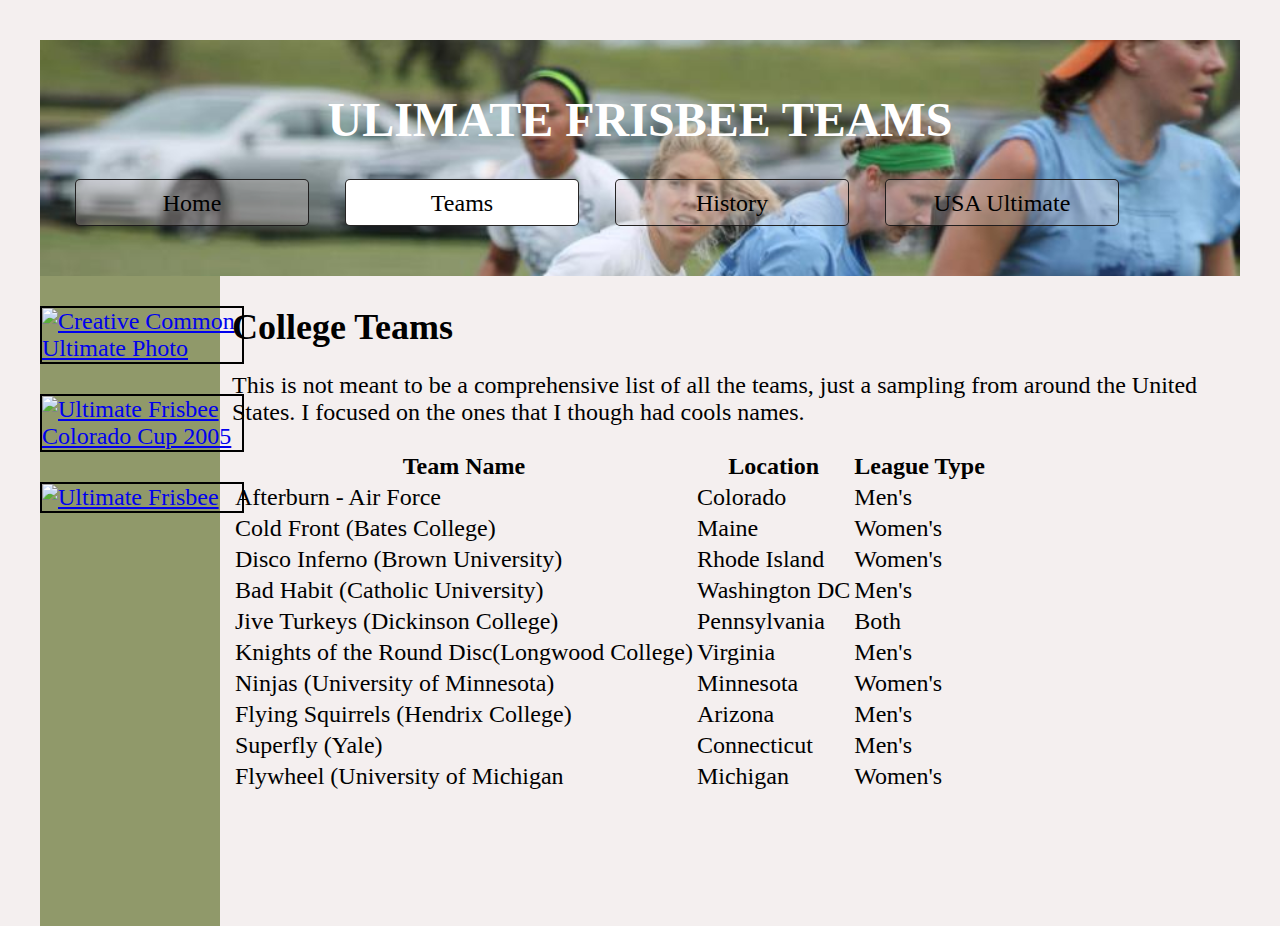
==== teams.html @ 46b2b18c "first commit" ====
<!DOCTYPE html>
<html lang="en">
<head>
	<meta charset="UTF-8">
	<title>Ultimate Frisbee - Teams</title>
	<link rel="stylesheet" href="css/hw1.css">
</head>
<body>
	<header>
		<h1>Ulimate Frisbee Teams</h1>
		<nav>
			<a class="current" href="index.html">Home</a>
			<a  href="history.html" class = "active">Teams</a>
			<a  href="history.html">History</a>
			<a  href="http://www.usaultimate.org/index.html" target="_blank">USA Ultimate</a>
		</nav>
	</header>
	<main>
		<aside class = "left">
			<a href="https://commons.wikimedia.org/wiki/File%3AUltimate_Frisbee%2C_Jul_2009_-_17.jpg"><img src="https://upload.wikimedia.org/wikipedia/commons/5/5d/Ultimate_Frisbee%2C_Jul_2009_-_19.jpg" alt="Creative Common Ultimate Photo" title="By Ed Yourdon [CC BY-SA 2.0 (http://creativecommons.org/licenses/by-sa/2.0)], via Wikimedia Commons"/> </a>
			<a href="https://commons.wikimedia.org/wiki/File%3AUltimate_Frisbee_Colorado_Cup_2005.jpg"><img alt="Ultimate Frisbee Colorado Cup 2005" src="https://upload.wikimedia.org/wikipedia/commons/thumb/7/7d/Ultimate_Frisbee_Colorado_Cup_2005.jpg/512px-Ultimate_Frisbee_Colorado_Cup_2005.jpg"/></a>
			<a href="https://www.flickr.com/photos/paradisecoastie/15409853738/" title="Ultimate Frisbee"><img src="https://farm4.staticflickr.com/3948/15409853738_7dbfbfbac7_k.jpg"  alt="Ultimate Frisbee"></a>
		</aside>
		<section class = "right">
			<h2>College Teams</h2>
			<p>This is not meant to be a comprehensive list of all the teams, just a sampling from around the United States.  I focused on the ones that I though had cools names.</p>
			<table>
				<tr><th>Team Name</th>
					<th>Location</th>
					<th>League Type</th></tr>
				<tr>
					<td>Afterburn - Air Force</td>
					<td>Colorado</td>
					<td>Men's</td>
				</tr>
				<tr>
					<td>Cold Front (Bates College)</td>
					<td>Maine</td>
					<td>Women's</td>
				</tr>
				<tr>
					<td>Disco Inferno (Brown University)</td>
					<td>Rhode Island</td>
					<td>Women's</td>
				</tr>
				<tr>
					<td>Bad Habit (Catholic University)</td>
					<td>Washington DC</td>
					<td>Men's</td>
				</tr>
				<tr>
					<td>Jive Turkeys (Dickinson College)</td>
					<td>Pennsylvania</td>
					<td>Both</td>
				</tr>
				<tr>
					<td>Knights of the Round Disc(Longwood College)</td>
					<td>Virginia</td>
					<td>Men's</td>
				</tr>
				<tr>
					<td>Ninjas (University of Minnesota)</td>
					<td>Minnesota</td>
					<td>Women's</td>
				</tr>
				<tr>
					<td>Flying Squirrels (Hendrix College)</td>
					<td>Arizona</td>
					<td>Men's</td>
				</tr>
				<tr>
					<td>Superfly (Yale)</td>
					<td>Connecticut</td>
					<td>Men's</td>
				</tr>
				<tr>
					<td>Flywheel (University of Michigan</td>
					<td>Michigan</td>
					<td>Women's</td>
				</tr>
			</table>
		</section>
	</main>
</body>
</html>
---- css/hw1.css ----
body{
  box-sizing: border-box;
  margin: 30px;
  padding: 10px;
  /* margin: 4%;
  padding: 2%;
  height: 100%; */
  font-size: 150%;
  background-color: #dbcbcb4d;
}
header{
  background: #25232445;
  
  background-image: url(http://intro-webdesign.com/CSS/assignment-2/images/flywheel.jpg);
  background-image: url(../images/flywheel.jpg);
  background-repeat: no-repeat;
  background-size: cover;
  height: auto;
  padding: 20px;
  
}
h1{
  text-align: center;
  color: #ffffff;
  text-transform: uppercase;
}

nav  a{
  display: inline-block;
  text-decoration: none;
  text-align: center;
  background-color: #dbcbcb4d;
  color: black;
  width: 20%;
  height: 25px;
  padding: 10px 0px;
  margin: 0 15px 30px 15px;
  border: 1px solid #1b1919f2;
  border-radius: 5px;
}
nav a.active{
  background-color: #ffffff;
}
nav  a:hover{
  background-color: green;
}

h2{
  margin: 0px;
  color: black;
  /* text-transform: uppercase; */
}
/* main{
  display: inline;
  justify-content: flex-start;
  background-color: grey;
} */
/* main > .left, main > .right{
  display: inline-block;
} */
.left{
  float: left;
  width: 15%;
  background-color: #90996a;
  height: 650px;

}
.right{
  width: 84%;
  float: right;
  padding-top: 30px;
  /* background-color: grey; */
  padding-left: 1%;
}
img{
  display: block;
  width: 200px;
  margin: 30px auto; 
  border: 2px solid black;
}
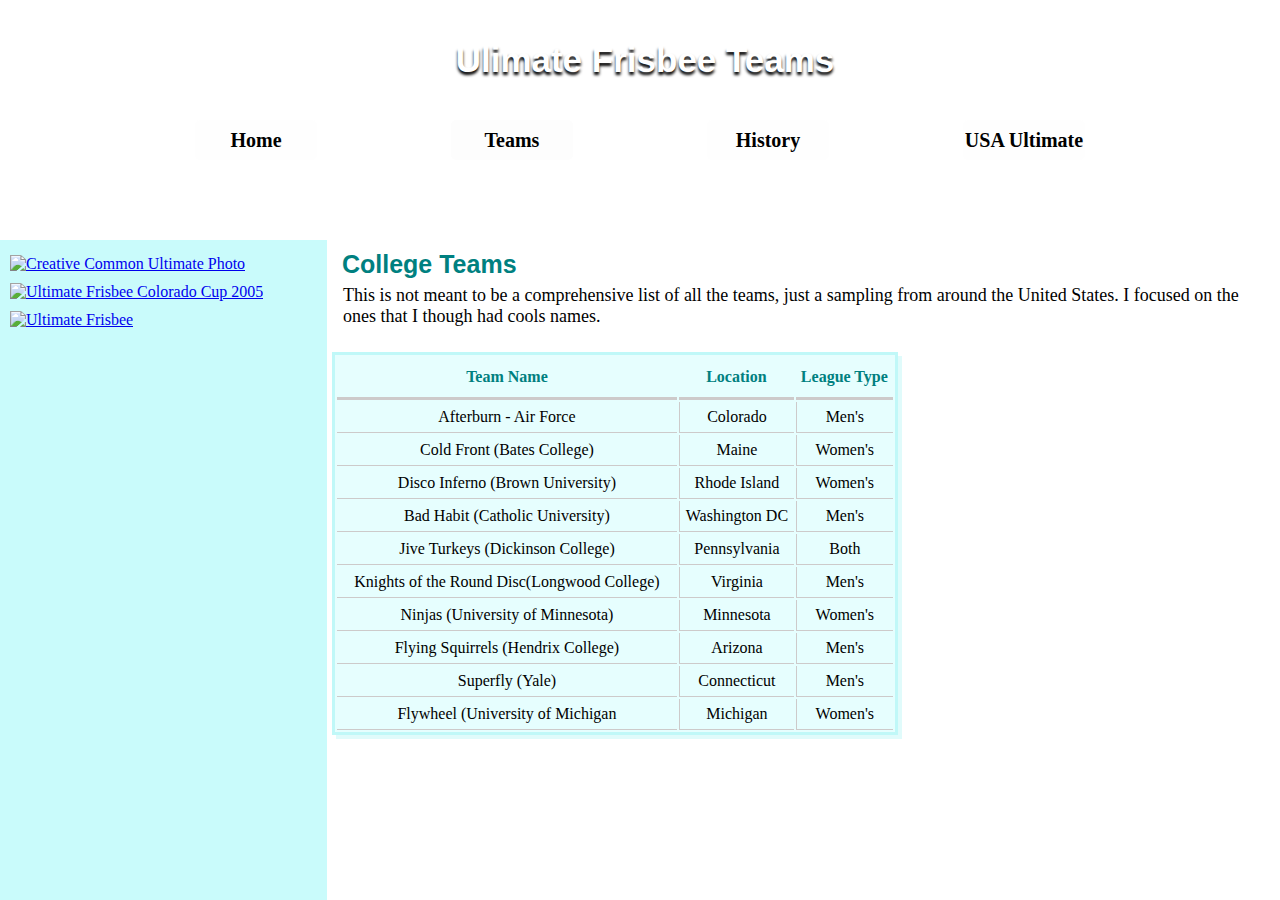
==== commit a3b2d64a: "Website team page table styled" ====
--- a/teams.html
+++ b/teams.html
@@ -3,7 +3,9 @@
 <head>
 	<meta charset="UTF-8">
 	<title>Ultimate Frisbee - Teams</title>
-	<link rel="stylesheet" href="css/hw1.css">
+	<!-- <link rel="stylesheet" href="css/hw1.css"> -->
+	<link rel="stylesheet" href="css/style.css">
+
 </head>
 <body>
 	<header>
@@ -25,7 +27,8 @@
 			<h2>College Teams</h2>
 			<p>This is not meant to be a comprehensive list of all the teams, just a sampling from around the United States.  I focused on the ones that I though had cools names.</p>
 			<table>
-				<tr><th>Team Name</th>
+				<tr>
+					<th>Team Name</th>
 					<th>Location</th>
 					<th>League Type</th></tr>
 				<tr>
--- a/css/hw1.css
+++ b/css/hw1.css
@@ -1,21 +1,24 @@
+*{
+  margin: 0;
+  padding: 0;
+  box-sizing: border-box;
+}
 body{
-  box-sizing: border-box;
-  margin: 30px;
-  padding: 10px;
-  /* margin: 4%;
-  padding: 2%;
-  height: 100%; */
-  font-size: 150%;
-  background-color: #dbcbcb4d;
+  margin: 20px;
+  width: 100%;
+  height: 100%;
+  font-size: 12px;
+  font-family: 'Trebuchet MS', 'Lucida Sans Unicode', 'Lucida Grande', 'Lucida Sans', Arial, sans-serif;
+  /* background-color: #dbcbcb4d; */
 }
 header{
   background: #25232445;
-  
   background-image: url(http://intro-webdesign.com/CSS/assignment-2/images/flywheel.jpg);
   background-image: url(../images/flywheel.jpg);
   background-repeat: no-repeat;
   background-size: cover;
   height: auto;
+  width: 100%;
   padding: 20px;
   
 }
@@ -24,17 +27,22 @@
   color: #ffffff;
   text-transform: uppercase;
 }
-
+nav{
+  display: flex;
+  justify-content: space-evenly;
+  align-items: center;
+  margin-top: 20px;
+  width: 100%;
+}
 nav  a{
-  display: inline-block;
+  display: block;
   text-decoration: none;
   text-align: center;
   background-color: #dbcbcb4d;
   color: black;
   width: 20%;
-  height: 25px;
-  padding: 10px 0px;
-  margin: 0 15px 30px 15px;
+  height: 50px;
+  line-height: 50px;
   border: 1px solid #1b1919f2;
   border-radius: 5px;
 }
@@ -46,35 +54,71 @@
 }
 
 h2{
-  margin: 0px;
   color: black;
+  margin-bottom: 10px;
   /* text-transform: uppercase; */
 }
-/* main{
-  display: inline;
-  justify-content: flex-start;
-  background-color: grey;
-} */
-/* main > .left, main > .right{
-  display: inline-block;
-} */
+main{
+  display: flex;
+  width: 100%;
+}
 .left{
-  float: left;
-  width: 15%;
+  width: 25%;
   background-color: #90996a;
-  height: 650px;
+  min-height: 100vh;
 
 }
 .right{
-  width: 84%;
-  float: right;
+  width: 75%;
   padding-top: 30px;
-  /* background-color: grey; */
-  padding-left: 1%;
+  padding-left: 5px;
 }
 img{
   display: block;
-  width: 200px;
+  width: 80%;
   margin: 30px auto; 
   border: 2px solid black;
 }
+.right p{
+  margin-bottom: 10px;
+}
+table{
+  width: 80%; 
+  margin: 10px auto;
+  height: 400px;
+  font-weight: 300;
+  font-family: 'Lucida Sans', 'Lucida Sans Regular', 'Lucida Grande', 'Lucida Sans Unicode', Geneva, Verdana, sans-serif;
+  line-height: 30px;
+  border-spacing: 3px; 
+}
+th{
+  border-bottom: 3px solid #b1e053;
+  border-radius: 5px 5px 0  0;
+  background-color: #92a757;
+  /* -webkit-background-color: ; */
+  /* background-image: linear-gradient(to right, #92a757, #92a252); */
+  padding:0 10px ;
+  color: #fff;
+}
+th:first-child{
+  text-align: left;
+}
+tr > td{
+  text-align: center;
+}
+tr > td:first-child{
+  text-align: left;
+  
+}
+tr:not(first-child){
+  opacity: 0.75;
+}
+tr:hover{
+  opacity: 1;
+}
+td{
+  padding-left: 5px;
+  color: #000;
+  border-radius: 2px;
+  background-color: #e4f5d4;
+}
--- a/css/style.css
+++ b/css/style.css
@@ -0,0 +1,102 @@
+*{
+  padding: 0;
+  margin: 0;
+}
+header{
+  display:flex;
+  flex-direction: column;
+  align-items: center;
+  padding-top: 40px;
+  width:100%;
+  min-height: 200px;
+  height:auto;
+  background: url('http://intro-webdesign.com/CSS/assignment-2/images/flywheel.jpg')0 0/100% no-repeat;
+}
+
+h1{
+  color: white;
+  margin-left: 10px;
+  font-size: 35px;
+  font-family: "Gill Sans", sans-serif;
+  text-shadow: 0px 3px 3px black;
+}
+h2{
+  color: teal;
+  margin-left: 10px;
+  font-size: 25px;
+  font-family: "Gill Sans", sans-serif;
+}
+
+nav{
+  margin-top: 40px;
+  width: 80%;
+  list-style:none;
+  display:flex;
+  justify-content: space-around;
+  
+}
+nav a{
+  width: 12%;
+  height: 40px;
+  text-align: center;
+  line-height: 40px;
+  color: black;
+  font-weight: 600;
+  text-decoration: none;
+  font-size: 20px;  
+  background-color: rgb(253, 253, 253,0.3);
+  border-radius: 5px;
+}
+nav a:nth-child(2){
+  background-color: rgb(253, 253, 253);
+}
+main{
+  display:flex;
+  justify-content: space-between;
+  width:100%;
+  min-height: calc(100vh - 240px);
+  height: auto;
+  background-color: white;
+}
+main .left{
+  background-color:rgba(90, 242, 242, 0.327);
+  padding: 10px;
+  width: 30%;
+}
+main .left img{
+  width: 100%;
+  height: auto;
+  margin: 5px 0;
+}
+
+main .right{
+  padding: 10px 5px;
+}
+
+main p{
+  padding:5px 10px;
+  margin: 1px;
+  font-size: 18px;
+}
+
+table {
+  margin-top: 20px;
+  width:60%;
+  border: 3px solid rgba(53, 225, 225, 0.21);
+  box-shadow: 4px 4px rgba(101, 235, 235, 0.2);
+  color: black;
+  background: rgba(69, 245, 245, 0.132);
+}
+th {
+  height: 40px;
+  color: teal;
+  border-bottom: 3px solid rgba(203, 197, 197, 0.918);
+}
+td{
+  height: 30px;
+  text-align: center;
+  border-bottom: 1px solid rgba(203, 197, 197, 0.918);
+}
+td:not(td:first-child){
+  border-left: 1px solid rgba(203, 197, 197, 0.918);
+}